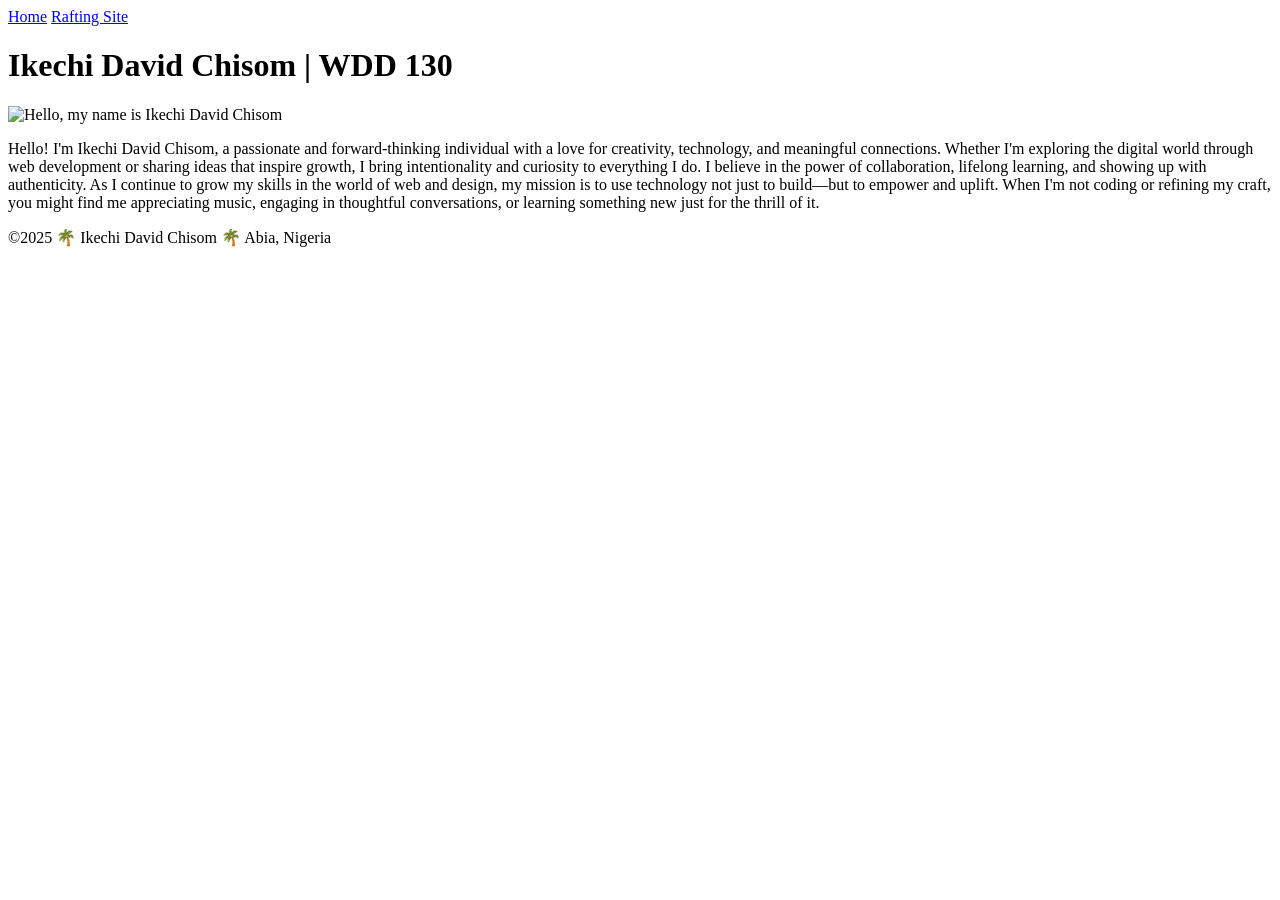
==== index.html @ 61c8436c "first commit" ====
<!DOCTYPE html>
<html lang="en-US">
  <head>
    <meta charset="utf-8">
    <meta name="viewport" content="width=device-width,initial-scale=1.0">
    <title>Ikechi David Chisom | WDD 130</title>
  </head>
  <body>
    <header>
      <nav>
        <a href="#">Home</a>
        <a href="wwr/">Rafting Site</a>
      </nav>
    </header>
    <main>
      <h1>Ikechi David Chisom | WDD 130</h1>
      <img src="images/profile.jpg" alt="Hello, my name is Ikechi David Chisom" width="200">
      <p>Hello! I'm Ikechi David Chisom, a passionate and forward-thinking individual with a love for creativity, technology, and meaningful connections. Whether I'm exploring the digital world through web development or sharing ideas that inspire growth, I bring intentionality and curiosity to everything I do.
         I believe in the power of collaboration, lifelong learning, and showing up with authenticity. As I continue to grow my skills in the world of web and design, my mission is to use technology not just to build—but to empower and uplift.
         When I'm not coding or refining my craft, you might find me appreciating music, engaging in thoughtful conversations, or learning something new just for the thrill of it.</p>
    </main>
    <footer>
      <p>©2025 🌴 Ikechi David Chisom 🌴 Abia, Nigeria</p>
    </footer>
  </body>
</html>
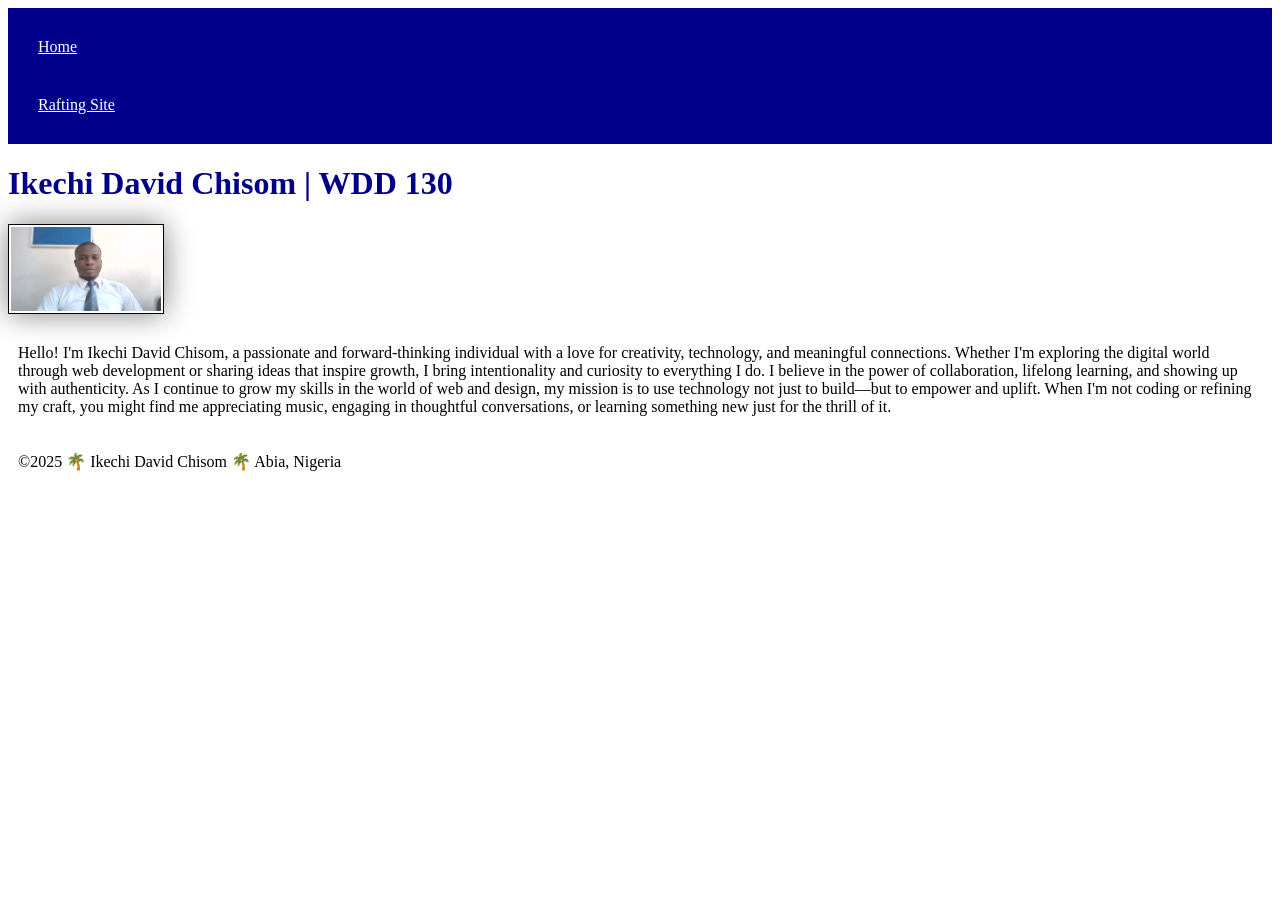
==== commit 49f8edd5: "profile image" ====
--- a/index.html
+++ b/index.html
@@ -4,6 +4,7 @@
     <meta charset="utf-8">
     <meta name="viewport" content="width=device-width,initial-scale=1.0">
     <title>Ikechi David Chisom | WDD 130</title>
+    <link rel="stylesheet" href="styles/styles.css">
   </head>
   <body>
     <header>
--- a/styles/styles.css
+++ b/styles/styles.css
@@ -0,0 +1,26 @@
+nav {
+  background-color: darkblue;
+  padding: 10px;
+}
+
+nav a {
+  color: white;
+  display: block;
+  padding: 20px;
+}
+
+h1 {
+  color: darkblue;
+}
+
+img {
+  width: 150px;
+  height: auto;
+  border: 1px solid black;
+  padding: 2px;
+  box-shadow: 0 0 30px gray;
+}
+
+p {
+  padding: 10px;
+}
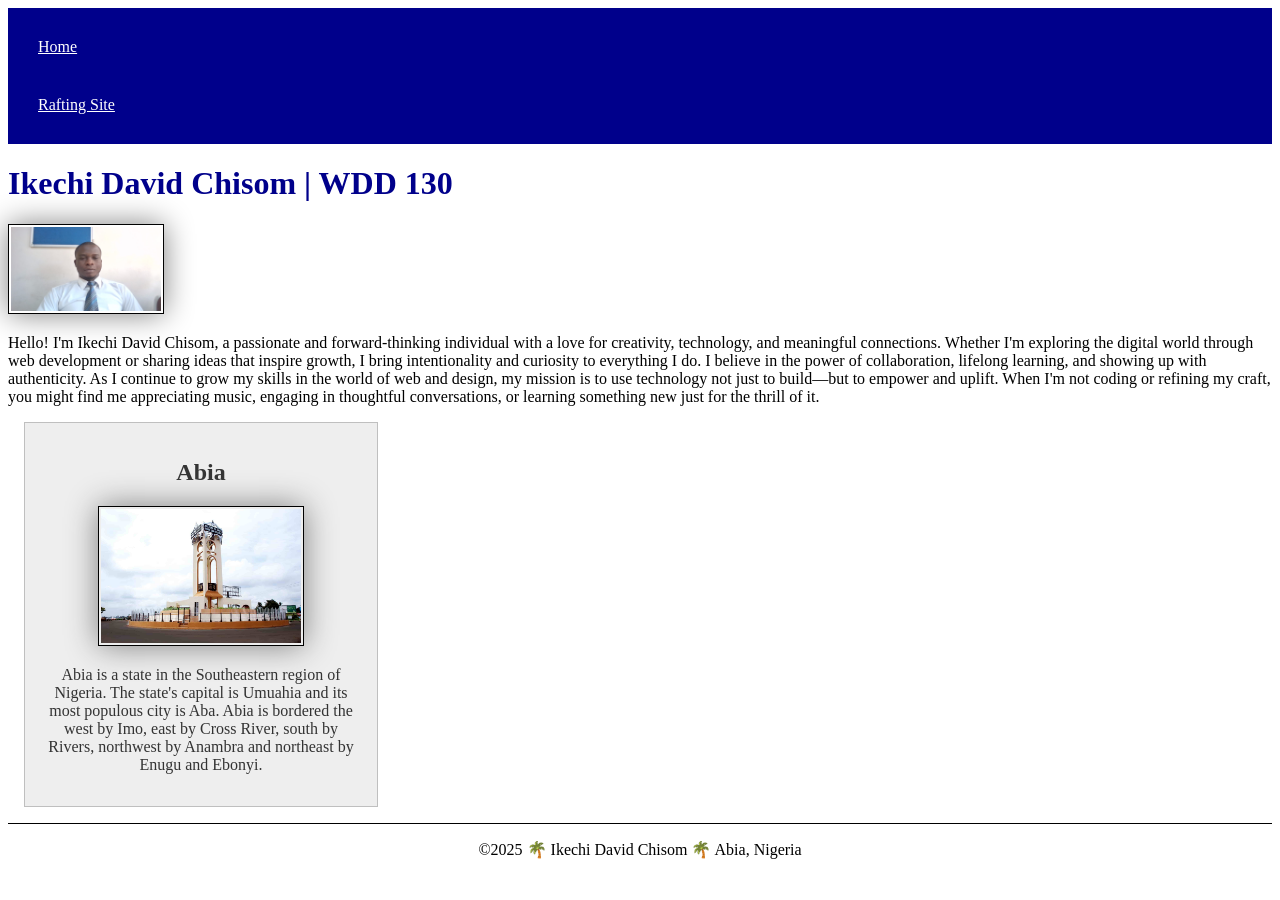
==== commit ef5c0441: "Homepage" ====
--- a/index.html
+++ b/index.html
@@ -4,7 +4,10 @@
     <meta charset="utf-8">
     <meta name="viewport" content="width=device-width,initial-scale=1.0">
     <title>Ikechi David Chisom | WDD 130</title>
+    <meta name="description" content="Ikechi David Chisom's BYU-Idaho WDD 130 course home page.">
+    <meta name="author" content="Ikechi David Chisom">
     <link rel="stylesheet" href="styles/styles.css">
+    <link rel="stylesheet" href="styles/box-model.css">
   </head>
   <body>
     <header>
@@ -16,10 +19,17 @@
     <main>
       <h1>Ikechi David Chisom | WDD 130</h1>
       <img src="images/profile.jpg" alt="Hello, my name is Ikechi David Chisom" width="200">
-      <p>Hello! I'm Ikechi David Chisom, a passionate and forward-thinking individual with a love for creativity, technology, and meaningful connections. Whether I'm exploring the digital world through web development or sharing ideas that inspire growth, I bring intentionality and curiosity to everything I do.
-         I believe in the power of collaboration, lifelong learning, and showing up with authenticity. As I continue to grow my skills in the world of web and design, my mission is to use technology not just to build—but to empower and uplift.
-         When I'm not coding or refining my craft, you might find me appreciating music, engaging in thoughtful conversations, or learning something new just for the thrill of it.</p>
+      <p>Hello! I'm Ikechi David Chisom, a passionate and forward-thinking individual with a love for creativity, technology, and meaningful connections. 
+         Whether I'm exploring the digital world through web development or sharing ideas that inspire growth, I bring intentionality and curiosity to everything I do.
+         I believe in the power of collaboration, lifelong learning, and showing up with authenticity. As I continue to grow my skills in the world of web and design, 
+         my mission is to use technology not just to build—but to empower and uplift. When I'm not coding or refining my craft, you might find me appreciating music, 
+         engaging in thoughtful conversations, or learning something new just for the thrill of it.</p>
     </main>
+    <aside>
+      <h2>Abia</h2>
+      <img src="images/abianigeria.jpg" alt="abia tower">
+      <p>Abia is a state in the Southeastern region of Nigeria. The state's capital is Umuahia and its most populous city is Aba. Abia is bordered the west by Imo, east by Cross River, south by Rivers, northwest by Anambra and northeast by Enugu and Ebonyi.</p>
+    </aside>
     <footer>
       <p>©2025 🌴 Ikechi David Chisom 🌴 Abia, Nigeria</p>
     </footer>
--- a/styles/styles.css
+++ b/styles/styles.css
@@ -22,5 +22,31 @@
 }
 
 p {
-  padding: 10px;
+  padding: 0;
+}
+
+aside {
+  width: 20rem;
+  margin: 1rem;
+  border: 1px solid rgb(0 0 0 / 0.2); /* 1️⃣ */
+  padding: 1rem;
+  background-color: #eee;
+  color: #333;
+  text-align: center;
+}
+
+aside img {
+  width: 200px;
+  height: auto;
+}
+
+main img {
+  width: 150px;
+  height: auto; 
+}
+
+footer {
+  margin-top: 15px;
+  border-top: 1px solid #000;
+  text-align: center;
 }
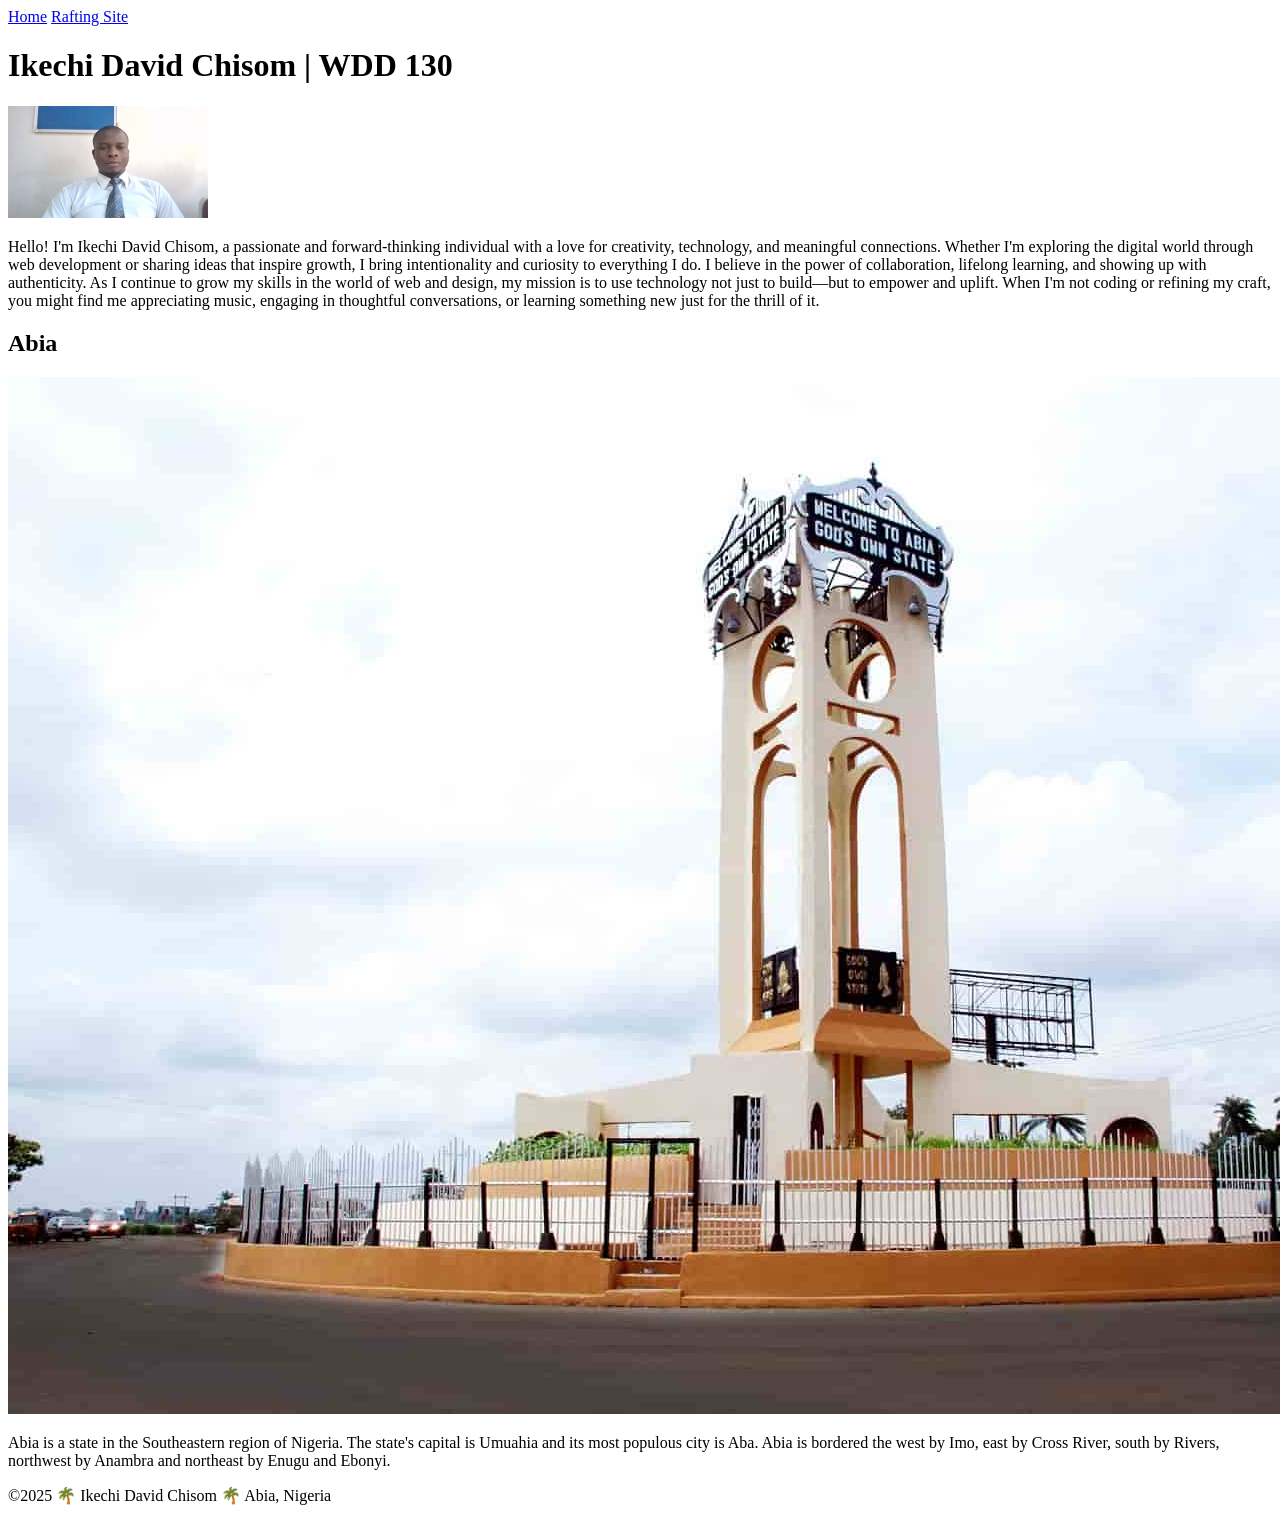
==== commit a2a49c6f: "Merge branch 'main' of https://github.com/ikechidavidchisom/wdd130" ====
--- a/index.html
+++ b/index.html
@@ -4,10 +4,6 @@
     <meta charset="utf-8">
     <meta name="viewport" content="width=device-width,initial-scale=1.0">
     <title>Ikechi David Chisom | WDD 130</title>
-    <meta name="description" content="Ikechi David Chisom's BYU-Idaho WDD 130 course home page.">
-    <meta name="author" content="Ikechi David Chisom">
-    <link rel="stylesheet" href="styles/styles.css">
-    <link rel="stylesheet" href="styles/box-model.css">
   </head>
   <body>
     <header>
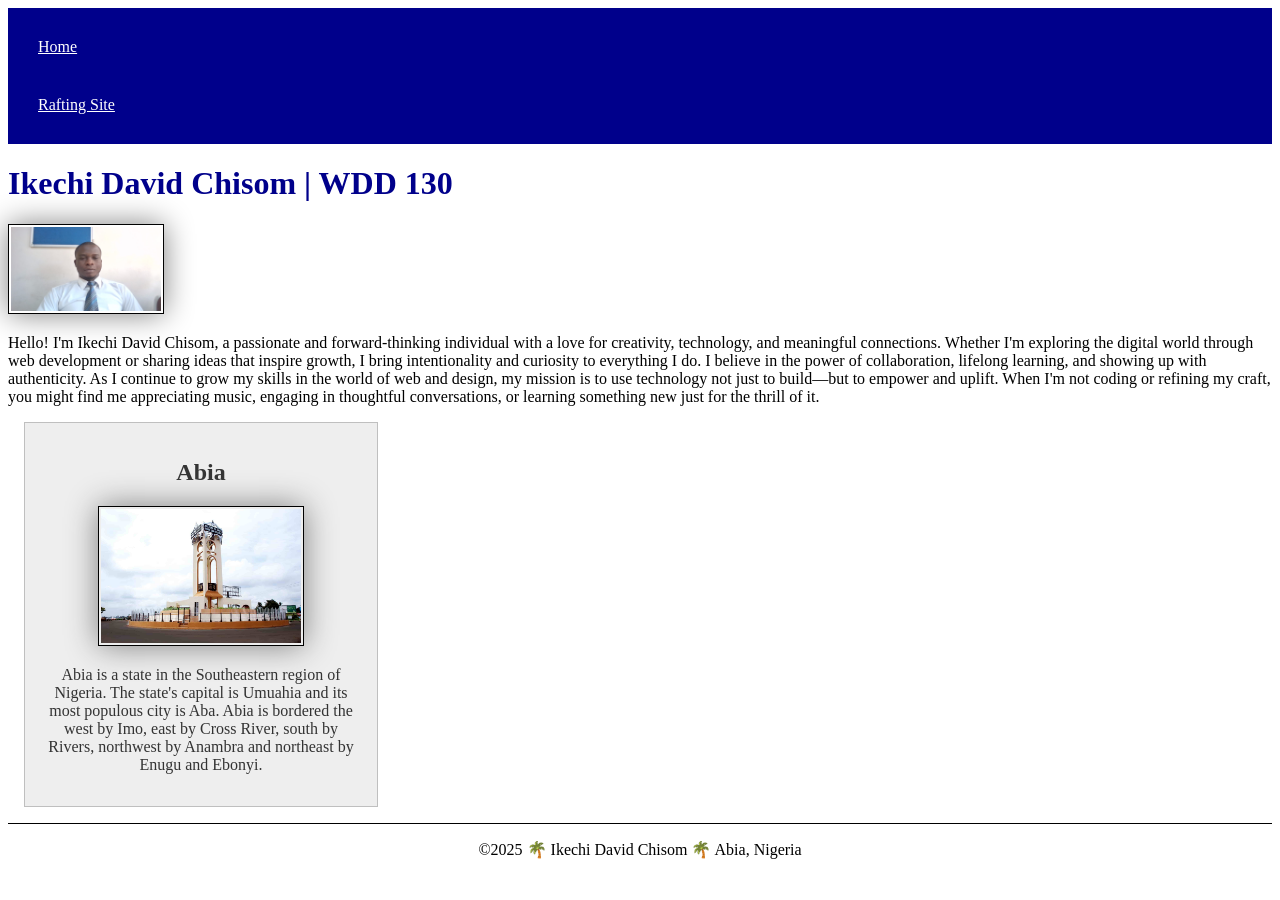
==== commit 09a2c855: "Home page" ====
--- a/index.html
+++ b/index.html
@@ -4,6 +4,9 @@
     <meta charset="utf-8">
     <meta name="viewport" content="width=device-width,initial-scale=1.0">
     <title>Ikechi David Chisom | WDD 130</title>
+    <meta name="description" content="Ikechi David Chisom's BYU-Idaho WDD 130 course Homepage.">
+    <meta name="author" content="Ikechi David Chisom">
+    <link rel="stylesheet" href="styles/styles.css">
   </head>
   <body>
     <header>
--- a/styles/styles.css
+++ b/styles/styles.css
@@ -0,0 +1,52 @@
+nav {
+  background-color: darkblue;
+  padding: 10px;
+}
+
+nav a {
+  color: white;
+  display: block;
+  padding: 20px;
+}
+
+h1 {
+  color: darkblue;
+}
+
+img {
+  width: 150px;
+  height: auto;
+  border: 1px solid black;
+  padding: 2px;
+  box-shadow: 0 0 30px gray;
+}
+
+p {
+  padding: 0;
+}
+
+aside {
+  width: 20rem;
+  margin: 1rem;
+  border: 1px solid rgb(0 0 0 / 0.2); /* 1️⃣ */
+  padding: 1rem;
+  background-color: #eee;
+  color: #333;
+  text-align: center;
+}
+
+aside img {
+  width: 200px;
+  height: auto;
+}
+
+main img {
+  width: 150px;
+  height: auto; 
+}
+
+footer {
+  margin-top: 15px;
+  border-top: 1px solid #000;
+  text-align: center;
+}
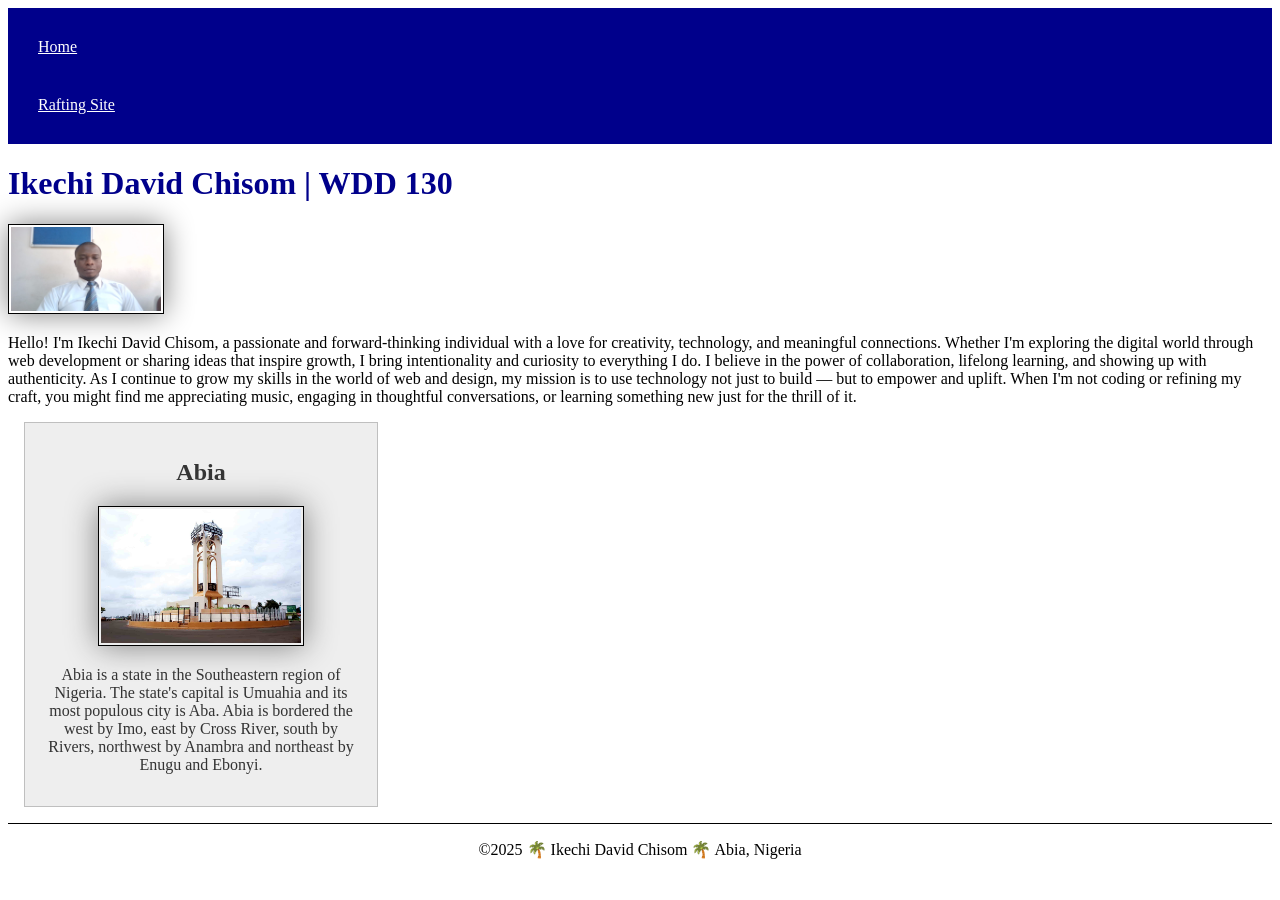
==== commit 71c7e0a8: "Home page" ====
--- a/index.html
+++ b/index.html
@@ -21,7 +21,7 @@
       <p>Hello! I'm Ikechi David Chisom, a passionate and forward-thinking individual with a love for creativity, technology, and meaningful connections. 
          Whether I'm exploring the digital world through web development or sharing ideas that inspire growth, I bring intentionality and curiosity to everything I do.
          I believe in the power of collaboration, lifelong learning, and showing up with authenticity. As I continue to grow my skills in the world of web and design, 
-         my mission is to use technology not just to build—but to empower and uplift. When I'm not coding or refining my craft, you might find me appreciating music, 
+         my mission is to use technology not just to build — but to empower and uplift. When I'm not coding or refining my craft, you might find me appreciating music, 
          engaging in thoughtful conversations, or learning something new just for the thrill of it.</p>
     </main>
     <aside>
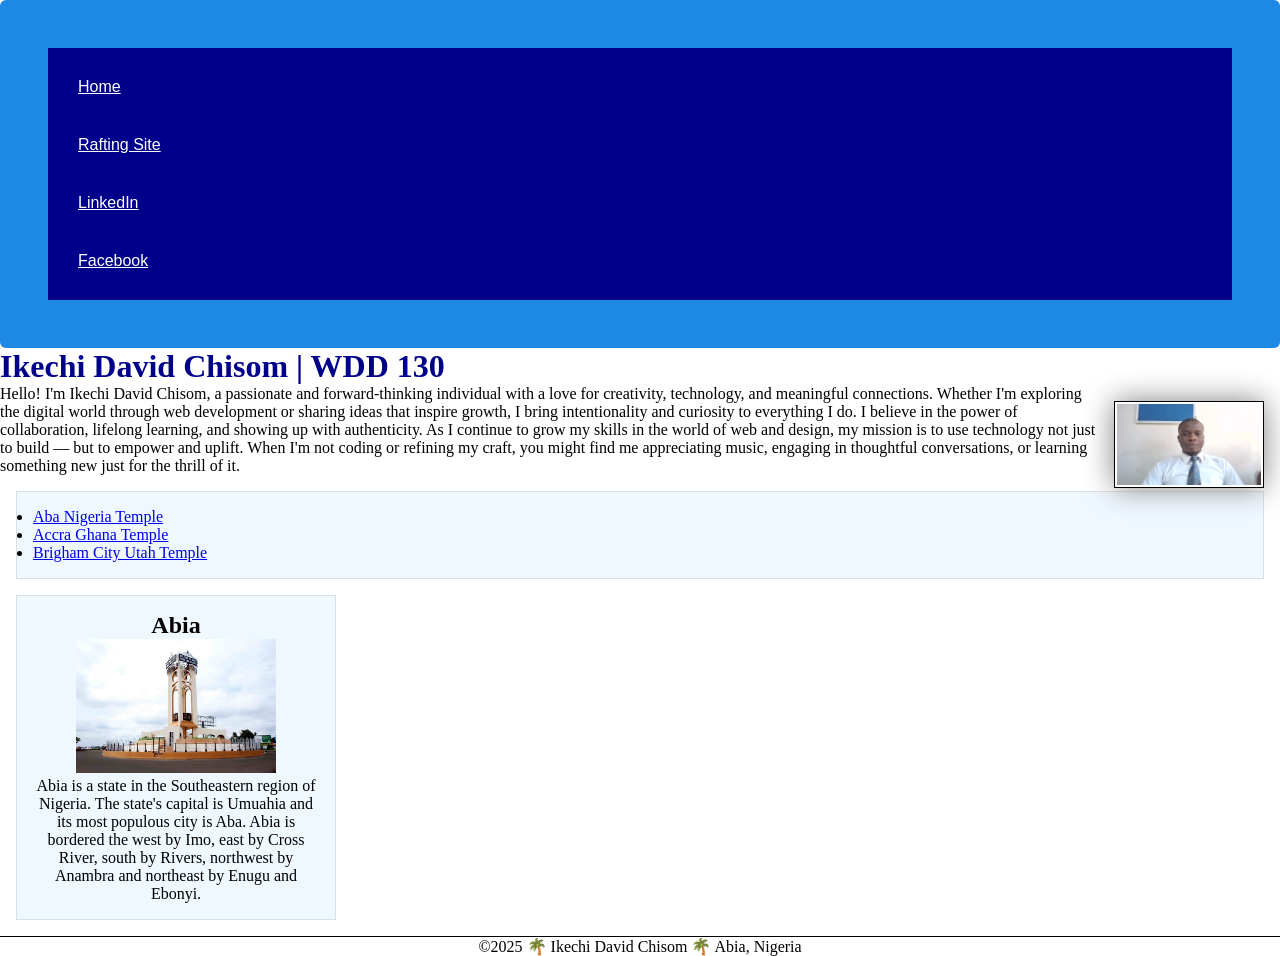
==== commit 1ec531db: "Home page layout" ====
--- a/index.html
+++ b/index.html
@@ -13,18 +13,25 @@
       <nav>
         <a href="#">Home</a>
         <a href="wwr/">Rafting Site</a>
+        <a href="https://linkedin.com" target="_blank">LinkedIn</a>
+        <a href="https://facebook.com" target="_blank">Facebook</a>
       </nav>
     </header>
     <main>
       <h1>Ikechi David Chisom | WDD 130</h1>
-      <img src="images/profile.jpg" alt="Hello, my name is Ikechi David Chisom" width="200">
+      <img src="images/profile.jpg" alt="Hello, my name is Ikechi David Chisom" class="profile" width="200">
       <p>Hello! I'm Ikechi David Chisom, a passionate and forward-thinking individual with a love for creativity, technology, and meaningful connections. 
          Whether I'm exploring the digital world through web development or sharing ideas that inspire growth, I bring intentionality and curiosity to everything I do.
          I believe in the power of collaboration, lifelong learning, and showing up with authenticity. As I continue to grow my skills in the world of web and design, 
          my mission is to use technology not just to build — but to empower and uplift. When I'm not coding or refining my craft, you might find me appreciating music, 
          engaging in thoughtful conversations, or learning something new just for the thrill of it.</p>
+      <ul class="box">
+        <li><a href="https://www.churchofjesuschrist.org/temples/details/aba-nigeria-temple?lang=eng" target="_blank">Aba Nigeria Temple</a></li>
+        <li><a href="https://www.churchofjesuschrist.org/temples/details/accra-ghana-temple?lang=eng" target="_blank">Accra Ghana Temple</a></li>
+        <li><a href="https://www.churchofjesuschrist.org/temples/details/brigham-city-utah-temple?lang=eng" target="_blank">Brigham City Utah Temple</a></li>
+      </ul>  
     </main>
-    <aside>
+    <aside class="box">
       <h2>Abia</h2>
       <img src="images/abianigeria.jpg" alt="abia tower">
       <p>Abia is a state in the Southeastern region of Nigeria. The state's capital is Umuahia and its most populous city is Aba. Abia is bordered the west by Imo, east by Cross River, south by Rivers, northwest by Anambra and northeast by Enugu and Ebonyi.</p>
@@ -33,4 +40,5 @@
       <p>©2025 🌴 Ikechi David Chisom 🌴 Abia, Nigeria</p>
     </footer>
   </body>
+  <!-- Last modified: 28/07/2025 -->
 </html>
--- a/styles/styles.css
+++ b/styles/styles.css
@@ -1,3 +1,41 @@
+* {
+  margin: 0;
+  padding: 0;
+  box-sizing: border-box;
+}
+:root {
+  /* Color Palette */
+  --primary-color: #1e88e5;        /* Vibrant blue for highlights */
+  --secondary-color: #43a047;      /* Calm green for accents */
+  --background-color: #ffffff;     /* Crisp white background */
+  --text-color: #2c2c2c;           /* Rich gray for readable content */
+  --footer-bg: #f5f5f5;            /* Soft gray for footer area */
+  --link-color: #0077cc;           /* Accent color for hyperlinks and hovers */
+
+  /* Typography */
+  --heading-font: 'Poppins', sans-serif;
+  --body-font: 'Roboto', sans-serif;
+  --base-font-size: 16px;
+  --heading-size: 2.25rem;
+  --subheading-size: 1.5rem;
+  --paragraph-size: 1rem;
+
+  /* Layout & Spacing */
+  --section-padding: 3rem;
+  --element-gap: 1.5rem;
+  --element-margin: 1rem;
+  --card-border: 1px solid rgba(0, 0, 0, 0.1);
+  --border-radius: 6px;
+  --shadow-soft: 0 2px 8px rgba(0, 0, 0, 0.06);
+}
+
+header {
+  background-color: var(--primary-color);
+  font-family: var(--heading-font);
+  padding: var(--section-padding);
+  border-radius: var(--border-radius);
+}
+
 nav {
   background-color: darkblue;
   padding: 10px;
@@ -13,12 +51,14 @@
   color: darkblue;
 }
 
-img {
+img.profile {
   width: 150px;
   height: auto;
   border: 1px solid black;
   padding: 2px;
   box-shadow: 0 0 30px gray;
+  float: right;
+  margin: 1rem;
 }
 
 p {
@@ -49,4 +89,12 @@
   margin-top: 15px;
   border-top: 1px solid #000;
   text-align: center;
+}
+/* Class Selectors */
+.box {
+  margin: 1rem;
+  border: 1px solid rgb(0 0 0 / 10%);
+  padding: 1rem;
+  background-color: #f0f8ff;
+  color: #000;
 }
